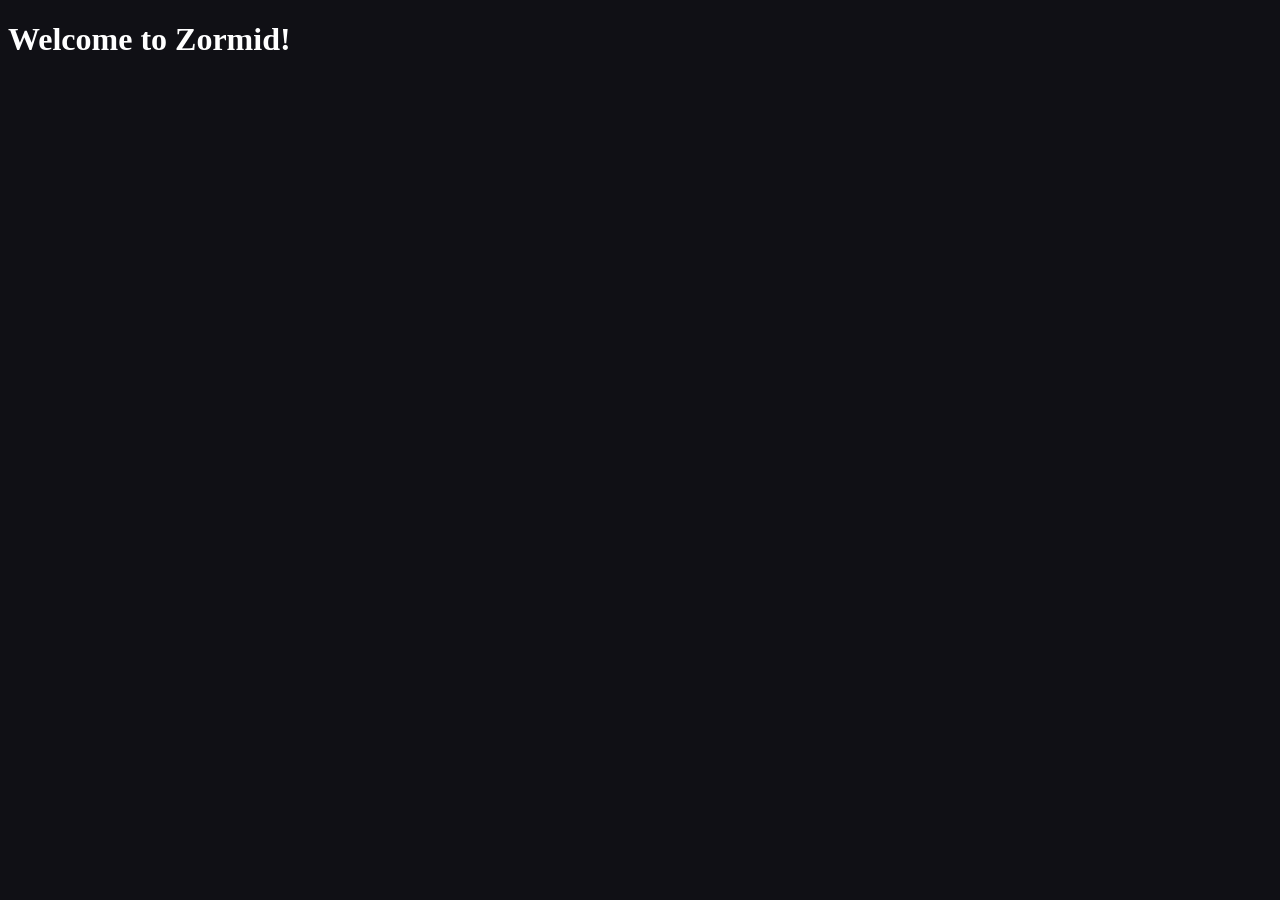
==== res/site/index.html @ 0ae97126 "Add simple http file server" ====
<!DOCTYPE html>
<html lang="en">
    <head>
        <title>Zormid</title>

        <meta charset="UTF-8">
    </head>
    <body style="background-color: #101015;">
        <h1 style="color: white;">Welcome to Zormid!</h1>
    </body>
</html>
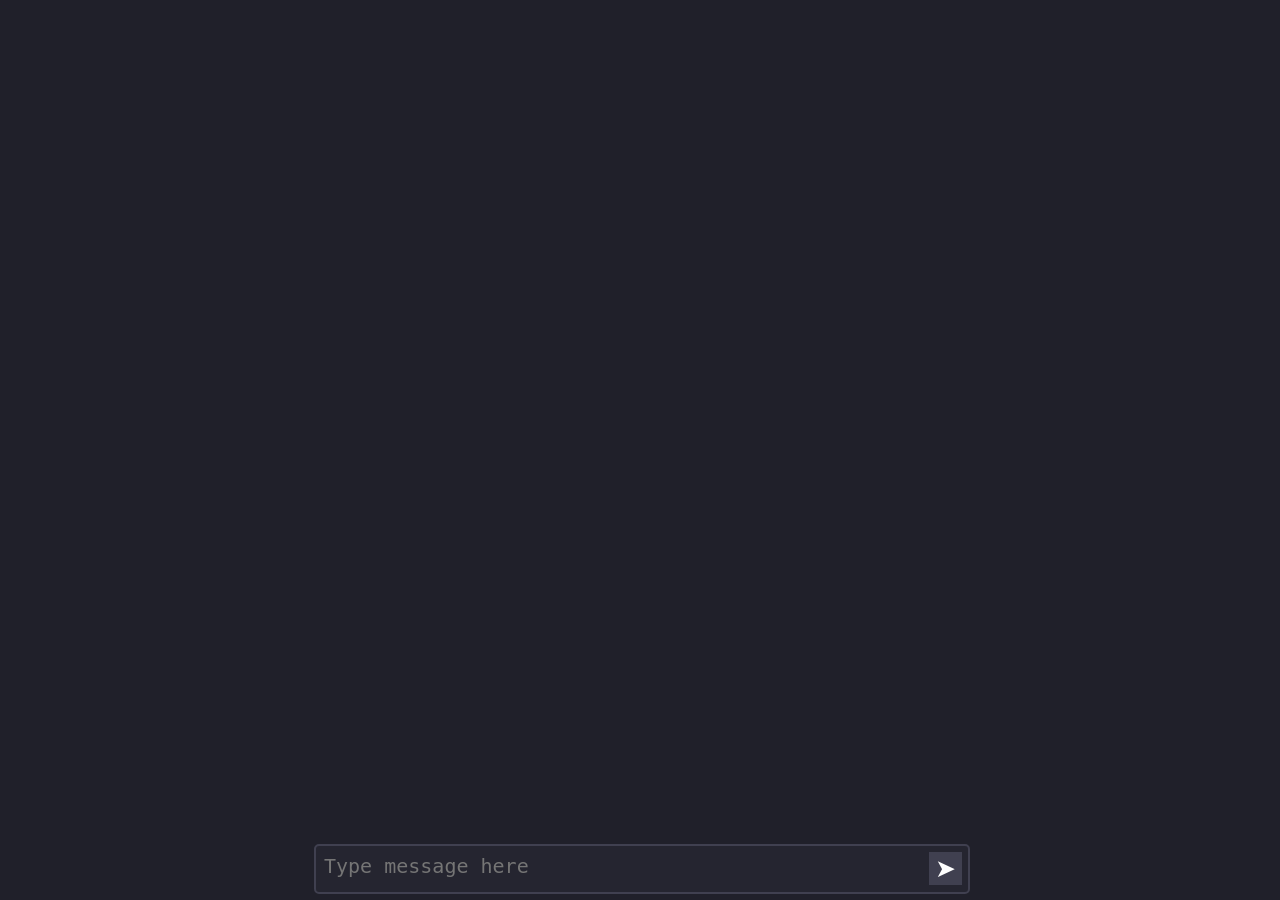
==== commit 4268d88d: "Add text input to website to send messages to server" ====
--- a/res/site/index.html
+++ b/res/site/index.html
@@ -4,8 +4,34 @@
         <title>Zormid</title>
 
         <meta charset="UTF-8">
+
+        <link rel="stylesheet" href="res/style/theme.css">
     </head>
-    <body style="background-color: #101015;">
-        <h1 style="color: white;">Welcome to Zormid!</h1>
+    <body>
+        <div id="input-container">
+            <div id="input">
+                <textarea id="message-input" placeholder="Type message here"></textarea>
+                <button id="send-button">➤</button>
+            </div>
+        </div>
+
+        <script>
+            const messageInput = document.getElementById("message-input");
+
+            const socket = new WebSocket("ws://localhost:8082");
+
+            function sendMessage() {
+                socket.send(messageInput.value);
+                messageInput.value = "";
+            }
+
+            messageInput.addEventListener("keydown", (event) => {
+                if (event.key === "Enter" && !event.shiftKey) {
+                    event.preventDefault();
+                    sendMessage();
+                }
+            });
+            document.getElementById("send-button").addEventListener("click", sendMessage);
+        </script>
     </body>
 </html>
--- a/res/site/res/style/theme.css
+++ b/res/site/res/style/theme.css
@@ -0,0 +1,48 @@
+body {
+    background-color: #20202A;
+    margin: 0;
+}
+
+#input-container {
+    display: flex;
+    flex-direction: column;
+    justify-content: flex-end;
+    height: 100vh;
+}
+
+#input {
+    display: flex;
+    flex-direction: row;
+    background-color: #252530;
+    border: #404050 2px solid;
+    border-radius: 5px;
+    width: 50%;
+    padding: 0.5%;
+    margin-bottom: 0.5%;
+    margin-left: 24.5%;
+    vertical-align: bottom;
+}
+
+#message-input {
+    border: none;
+    background-color: inherit;
+    color: #FFFFFF;
+    font-size: 20px;
+    width: 100%;
+    field-sizing: content;
+    resize: none;
+}
+
+#message-input:focus {
+    outline: none;
+}
+
+#send-button {
+    border: none;
+    background-color: #404050;
+    vertical-align: bottom;
+    aspect-ratio: 1/1;
+    color: #FFFFFF;
+    font-size: 25px;
+    align-self: center;
+}
